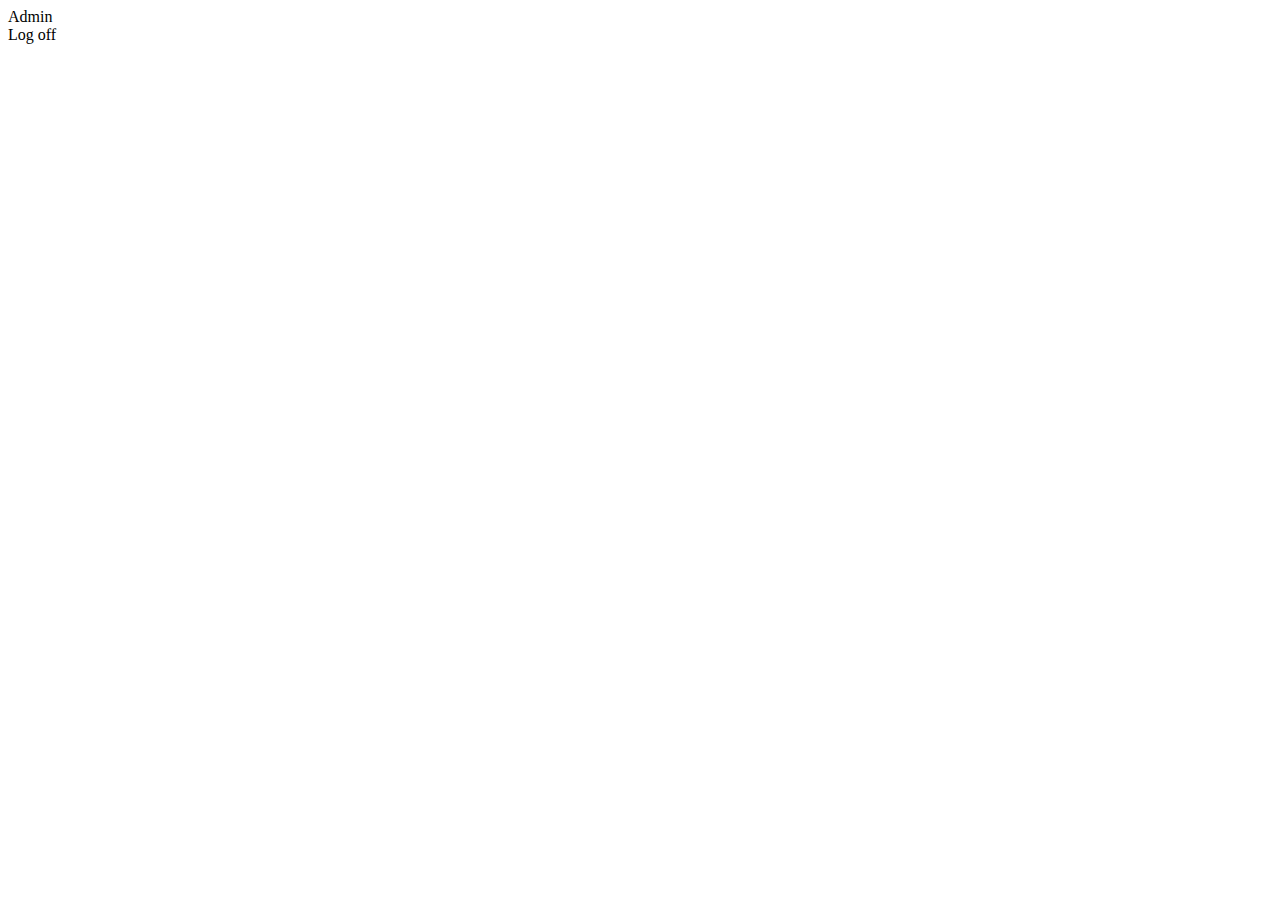
==== src/main/resources/templates/index.html @ 9928d0a4 "separation user/admin" ====
<!DOCTYPE HTML>
<html xmlns:th="http://www.thymeleaf.org" xmlns="http://www.w3.org/1999/html">
<head>
    <meta charset="UTF-8" />
    <title>Bienvenue!</title>
</head>
<body>



<span th:if="${admin}" > <a th:href="@{/admin}">Admin</a> </span></br>
           <a class="nav-link" th:href="@{/logout}">Log off</a>

</body>
</html>
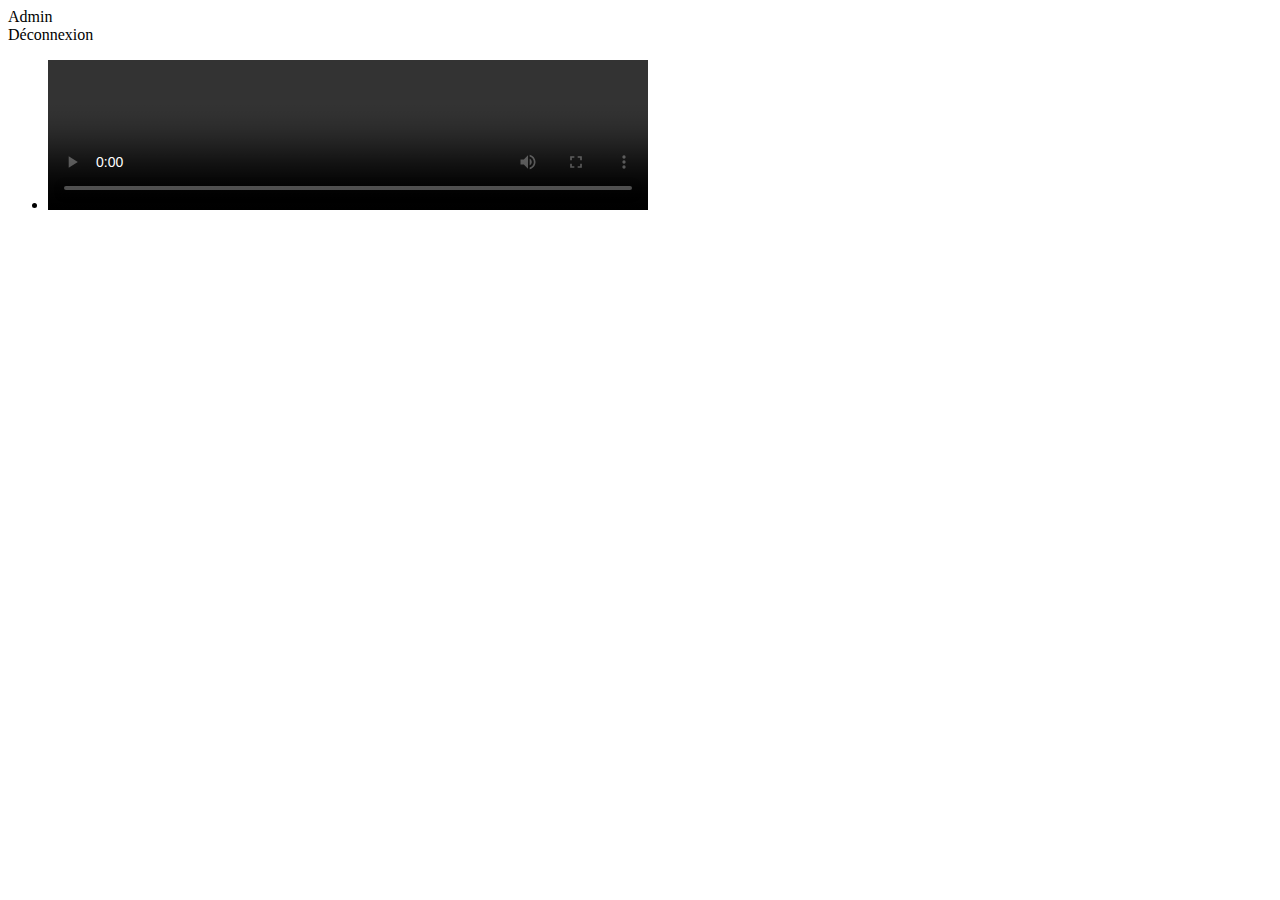
==== commit 9b757ad6: "app fini" ====
--- a/src/main/resources/templates/index.html
+++ b/src/main/resources/templates/index.html
@@ -9,7 +9,16 @@
 
 
 <span th:if="${admin}" > <a th:href="@{/admin}">Admin</a> </span></br>
-           <a class="nav-link" th:href="@{/logout}">Log off</a>
+           <a class="nav-link" th:href="@{/logout}">Déconnexion</a>
 
+<div>
+    <ul>
+        <li th:each="file : ${files}">
+            <p th:text="${file.substring(49)}"></p>
+            <video th:src="${file}" controls width="600"></video>
+        </li>
+    </ul>
+
+</div>
 </body>
 </html>